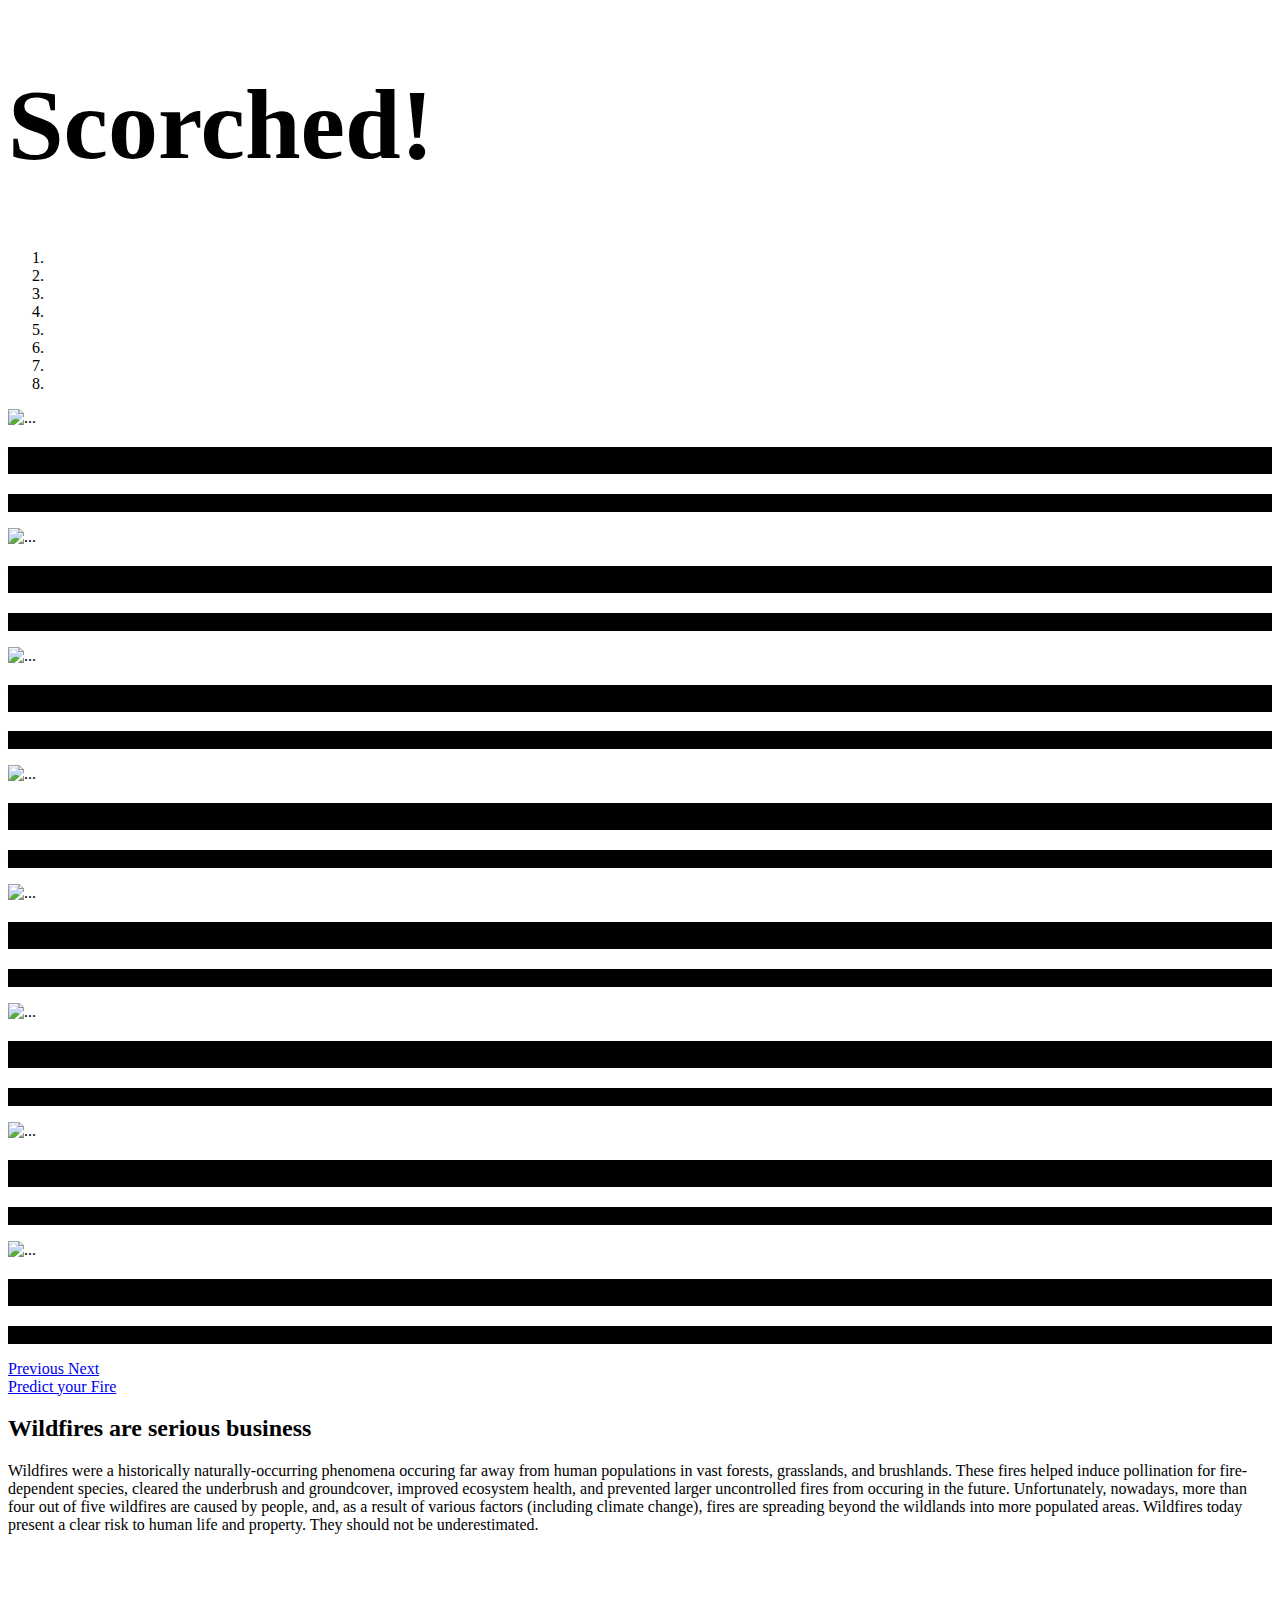
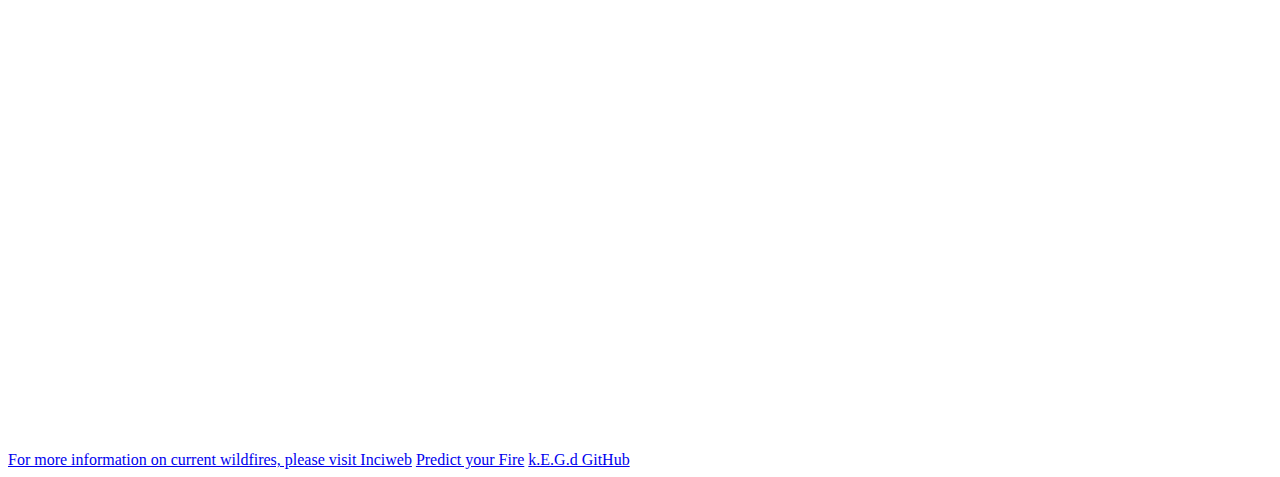
==== templates/index.html @ e1ab3b46 "update web app" ====
<!doctype html>
<html lang="en">
  <head>
    <!-- Required meta tags -->
    <meta charset="utf-8">
    <meta name="viewport" content="width=device-width, initial-scale=1, shrink-to-fit=no">

    <!-- Bootstrap CSS -->
    <link rel="stylesheet" href="https://cdn.jsdelivr.net/npm/bootstrap@4.6.1/dist/css/bootstrap.min.css" integrity="sha384-zCbKRCUGaJDkqS1kPbPd7TveP5iyJE0EjAuZQTgFLD2ylzuqKfdKlfG/eSrtxUkn" crossorigin="anonymous">

    <title>Wildfires!</title>

    <style>
      img {
      max-width: 100%;
      height: 25em;
}
    </style>
  </head>
  <body>
<div class="container-fluid bg-dark text-white">
<div class="container">



  <!-- header tag and container for carousel below-->
  <h1 style="font-size: 100px" style="text-align: center">Scorched!</h1>
  <div id="carouselExampleCaptions" class="carousel slide" data-ride="carousel">
    <ol class="carousel-indicators">
      <li data-target="#carouselExampleCaptions" data-slide-to="0" class="active"></li>
      <li data-target="#carouselExampleCaptions" data-slide-to="1"></li>
      <li data-target="#carouselExampleCaptions" data-slide-to="2"></li>
      <li data-target="#carouselExampleCaptions" data-slide-to="3"></li>
      <li data-target="#carouselExampleCaptions" data-slide-to="4"></li>
      <li data-target="#carouselExampleCaptions" data-slide-to="5"></li>
      <li data-target="#carouselExampleCaptions" data-slide-to="6"></li>
      <li data-target="#carouselExampleCaptions" data-slide-to="7"></li>
    </ol>
     <!-- first wildfire image-->
    <div class="carousel-inner">
      <div class="carousel-item active">
        <img src="static/images/COwildfire1.jpg" class="d-block w-100" alt="...">
        <div class="carousel-caption d-none d-md-block">
          <h2 style="background-color:black">Wildfires of the U.S 1992-2015</h2>
          <p style="background-color:black">By: k.E.G.d. Katlin, Enzo, Graham, and Danieli</p>
        </div>
      </div>
           <!-- second wildfire image-->
      <div class="carousel-item">
        <img src="static/images/COwildfire2.jpg" class="d-block w-100" alt="...">
        <div class="carousel-caption d-none d-md-block">
          <h2 style="background-color:black">Wildfires of the U.S 1992-2015</h2>
          <p style="background-color:black">By: k.E.G.d. Katlin, Enzo, Graham, and Danieli</p>
        </div>
      </div>
           <!-- third wildfire image-->
      <div class="carousel-item">
        <img src="static/images/COwildfire.jpg" class="d-block w-100" alt="...">
        <div class="carousel-caption d-none d-md-block">
          <h2 style="background-color:black">Wildfires of the U.S 1992-2015</h2>
          <p style="background-color:black">By: k.E.G.d. Katlin, Enzo, Graham, and Danieli</p>
        </div>
      </div>
           <!-- fourth wildfire image-->
      <div class="carousel-item">
        <img src="static/images/jumbo1.jpeg" class="d-block w-100" alt="...">
        <div class="carousel-caption d-none d-md-block">
          <h2 style="background-color:black">Wildfires of the U.S 1992-2015</h2>
          <p style="background-color:black">By: k.E.G.d. Katlin, Enzo, Graham, and Danieli</p>
        </div>
      </div>
           <!-- fifth wildfire image-->
      <div class="carousel-item">
        <img src="static/images/wildfire.jpg" class="d-block w-100" alt="...">
        <div class="carousel-caption d-none d-md-block">
          <h2 style="background-color:black">Wildfires of the U.S 1992-2015</h2>
          <p style="background-color:black">By: k.E.G.d. Katlin, Enzo, Graham, and Danieli</p>
        </div>
      </div>
           <!-- six wildfire image-->
      <div class="carousel-item">
        <img src="static/images/wildfire_1.jpg" class="d-block w-100" alt="...">
        <div class="carousel-caption d-none d-md-block">
          <h2 style="background-color:black">Wildfires of the U.S 1992-2015</h2>
          <p style="background-color:black">By: k.E.G.d. Katlin, Enzo, Graham, and Danieli</p>
        </div>
      </div>
           <!-- seventh wildfire image-->
      <div class="carousel-item">
        <img src="static/images/wildfire_4.jpg" class="d-block w-100" alt="...">
        <div class="carousel-caption d-none d-md-block">
          <h2 style="background-color:black">Wildfires of the U.S 1992-2015</h2>
          <p style="background-color:black">By: k.E.G.d. Katlin, Enzo, Graham, and Danieli</p>
        </div>
      </div>
     <!-- eight wildfire image-->
      <div class="carousel-item">
        <img src="static/images/wildfire_3.jpg" class="d-block w-100" alt="...">
        <div class="carousel-caption d-none d-md-block">
          <h2 style="background-color:black">Wildfires of the U.S 1992-2015</h2>
          <p style="background-color:black">By: k.E.G.d. Katlin, Enzo, Graham, and Danieli</p>
        </div>
      </div>

    </div>
    <a class="carousel-control-prev" href="#carouselExampleCaptions" role="button" data-slide="prev">
      <span class="carousel-control-prev-icon" aria-hidden="true"></span>
      <span class="sr-only">Previous</span>
    </a>
    <a class="carousel-control-next" href="#carouselExampleCaptions" role="button" data-slide="next">
      <span class="carousel-control-next-icon" aria-hidden="true"></span>
      <span class="sr-only">Next</span>
    </a>
  </div>

  </div> <!--end of container div for carousel-->



  <!-- Predict your fires button -->
  <div class="container mt-5">
  
  <a class="btn btn-outline-danger btn-lg btn-block" href='/predict' role="button">Predict your Fire</a>
</div>



<!-- Paragraph -->
<div class="container mt-5">

<div class="container-fluid">
  <div class="row">
      <div class="col-md-4">
<h2 class="mt-3">Wildfires are serious business</h2>
  <p>Wildfires were a historically naturally-occurring phenomena occuring far away from human populations in vast forests, grasslands, and brushlands. These fires helped induce pollination for fire-dependent species, cleared the underbrush and groundcover, improved ecosystem health, and prevented larger uncontrolled fires from occuring in the future. 
    Unfortunately, nowadays, more than four out of five wildfires are caused by people, and, as a result of various factors (including climate change), fires are spreading beyond the wildlands into more populated areas.  
    Wildfires today present a clear risk to human life and property. They should not be underestimated.  
  <br>   
  <br>  
  </p>
</div>



<!-- Powerpoint slides -->
<div class="col-md-8">
  <br><br>
<div class="responsive-google-slides">
  <iframe src="https://docs.google.com/presentation/d/e/2PACX-1vRcpefueeL0hf7W42UyXHPVGJ4oJcOoGwTu4AZiRIH_-beuVVj-dWq7IrlwUGHWFlr_si-9TXeTJbFG/embed?start=false&loop=false&delayms=3000" 
    frameborder="0" width="640" height="389" allowfullscreen="true" mozallowfullscreen="true" webkitallowfullscreen="true"></iframe>
</div>         
</div>
<br><br><br>
</div>



<!-- Tableau -->
<div class="container-fluid">

<!-- <div class='tableauPlaceholder' id='viz1652397978597' style='position: relative'><noscript><a href='#'><img
  alt='Dashboard 1 '
  src='https:&#47;&#47;public.tableau.com&#47;static&#47;images&#47;Fi&#47;FiresDashboard&#47;Dashboard1&#47;1_rss.png'
  style='border: none' /></a></noscript><object class='tableauViz' style='display:none;'>
<param name='host_url' value='https%3A%2F%2Fpublic.tableau.com%2F' />
<param name='embed_code_version' value='3' />
<param name='site_root' value='' />
<param name='name' value='FiresDashboard&#47;Dashboard1' />
<param name='tabs' value='no' />
<param name='toolbar' value='yes' />
<param name='static_image'
value='https:&#47;&#47;public.tableau.com&#47;static&#47;images&#47;Fi&#47;FiresDashboard&#47;Dashboard1&#47;1.png' />
<param name='animate_transition' value='yes' />
<param name='display_static_image' value='yes' />
<param name='display_spinner' value='yes' />
<param name='display_overlay' value='yes' />
<param name='display_count' value='yes' />
<param name='language' value='en-US' />
<param name='filter' value='publish=yes' />
</object></div>
<script
type='text/javascript'>                    var divElement = document.getElementById('viz1652397978597'); var vizElement = divElement.getElementsByTagName('object')[0]; if (divElement.offsetWidth > 800) { vizElement.style.minWidth = '620px'; vizElement.style.maxWidth = '950px'; vizElement.style.width = '100%'; vizElement.style.minHeight = '787px'; vizElement.style.maxHeight = '887px'; vizElement.style.height = (divElement.offsetWidth * 0.75) + 'px'; } else if (divElement.offsetWidth > 500) { vizElement.style.minWidth = '620px'; vizElement.style.maxWidth = '950px'; vizElement.style.width = '100%'; vizElement.style.minHeight = '787px'; vizElement.style.maxHeight = '887px'; vizElement.style.height = (divElement.offsetWidth * 0.75) + 'px'; } else { vizElement.style.width = '100%'; vizElement.style.height = '2027px'; } var scriptElement = document.createElement('script'); scriptElement.src = 'https://public.tableau.com/javascripts/api/viz_v1.js'; vizElement.parentNode.insertBefore(scriptElement, vizElement);
</script> -->

<div class='tableauPlaceholder' id='viz1653196967940' style='position: relative'><noscript>
  <a href='#'><img alt='U.S. Wildfires1992-2015 ' src='https:&#47;&#47;public.tableau.com&#47;static&#47;
    images&#47;Wi&#47;Wildfires_2_16525481279020&#47;Story1&#47;1_rss.png' style='border: none' /></a></noscript>
    <object class='tableauViz'  style='display:none;'><param name='host_url' value='https%3A%2F%2Fpublic.tableau.com%2F' /> 
      <param name='embed_code_version' value='3' /> <param name='site_root' value='' />
      <param name='name' value='Wildfires_2_16525481279020&#47;Story1' /><param name='tabs' value='no' />
      <param name='toolbar' value='yes' /><param name='static_image' value='https:&#47;&#47;public.tableau.com&#47;static&#47;
      images&#47;Wi&#47;Wildfires_2_16525481279020&#47;Story1&#47;1.png' /> <param name='animate_transition' value='yes' />
      <param name='display_static_image' value='yes' /><param name='display_spinner' value='yes' /><param name='display_overlay'
       value='yes' /><param name='display_count' value='yes' /><param name='language' value='en-US' /></object></div>          
      <script type='text/javascript'>                    
        var divElement = document.getElementById('viz1653196967940');                   
        var vizElement = divElement.getElementsByTagName('object')[0];                    
        vizElement.style.width='100%';vizElement.style.height=(divElement.offsetWidth*0.75)+'px';                    
        var scriptElement = document.createElement('script');                    
        scriptElement.src = 'https://public.tableau.com/javascripts/api/viz_v1.js';                    
        vizElement.parentNode.insertBefore(scriptElement, vizElement);                
      </script>

</div>



<!-- buttons -->
<div class="container mt-5">

  <a class="btn btn-outline-danger btn-lg" href="https://inciweb.nwcg.gov/" target="_blank" role="button">For more information on current wildfires, please visit Inciweb</a>
<a class="btn btn-outline-danger btn-lg" href='/predict' role="button">Predict your Fire</a>
<a class="btn btn-outline-danger btn-lg" href="https://github.com/goatgirl86/Wildfires" target="_blank" role="button">k.E.G.d GitHub</a>
</div>



</div>  

    <!-- Optional JavaScript; choose one of the two! -->

    <!-- Option 1: jQuery and Bootstrap Bundle (includes Popper) -->
    <script src="https://cdn.jsdelivr.net/npm/jquery@3.5.1/dist/jquery.slim.min.js" integrity="sha384-DfXdz2htPH0lsSSs5nCTpuj/zy4C+OGpamoFVy38MVBnE+IbbVYUew+OrCXaRkfj" crossorigin="anonymous"></script>
    <script src="https://cdn.jsdelivr.net/npm/bootstrap@4.6.1/dist/js/bootstrap.bundle.min.js" integrity="sha384-fQybjgWLrvvRgtW6bFlB7jaZrFsaBXjsOMm/tB9LTS58ONXgqbR9W8oWht/amnpF" crossorigin="anonymous"></script>
    <script src="../static/js/appE.js"></script>
    <script src="https://cdn.plot.ly/plotly-latest.min.js"></script>
    <script src="https://cdnjs.cloudflare.com/ajax/libs/d3/5.5.0/d3.js"></script>
    <script src=“https://code.jquery.com/jquery-3.3.1.slim.min.js”
          integrity=“sha384-q8i/X+965DzO0rT7abK41JStQIAqVgRVzpbzo5smXKp4YfRvH+8abtTE1Pi6jizo” crossorigin=“anonymous”></script>
    <script src=“https://cdn.jsdelivr.net/npm/bootstrap@4.0.0/dist/js/bootstrap.bundle.min.js”
          integrity=“sha384-MrcW6ZMFYlzcLA8Nl+NtUVF0sA7MsXsP1UyJoMp4YLEuNSfAP+JcXn/tWtIaxVXM” crossorigin=“anonymous”></script>
    <script src="https://d3js.org/d3.v7.min.js"></script>
    <!-- Option 2: Separate Popper and Bootstrap JS -->
    <!--
    <script src="https://cdn.jsdelivr.net/npm/jquery@3.5.1/dist/jquery.slim.min.js" integrity="sha384-DfXdz2htPH0lsSSs5nCTpuj/zy4C+OGpamoFVy38MVBnE+IbbVYUew+OrCXaRkfj" crossorigin="anonymous"></script>
    <script src="https://cdn.jsdelivr.net/npm/popper.js@1.16.1/dist/umd/popper.min.js" integrity="sha384-9/reFTGAW83EW2RDu2S0VKaIzap3H66lZH81PoYlFhbGU+6BZp6G7niu735Sk7lN" crossorigin="anonymous"></script>
    <script src="https://cdn.jsdelivr.net/npm/bootstrap@4.6.1/dist/js/bootstrap.min.js" integrity="sha384-VHvPCCyXqtD5DqJeNxl2dtTyhF78xXNXdkwX1CZeRusQfRKp+tA7hAShOK/B/fQ2" crossorigin="anonymous"></script>
    -->
  </body>
</html>
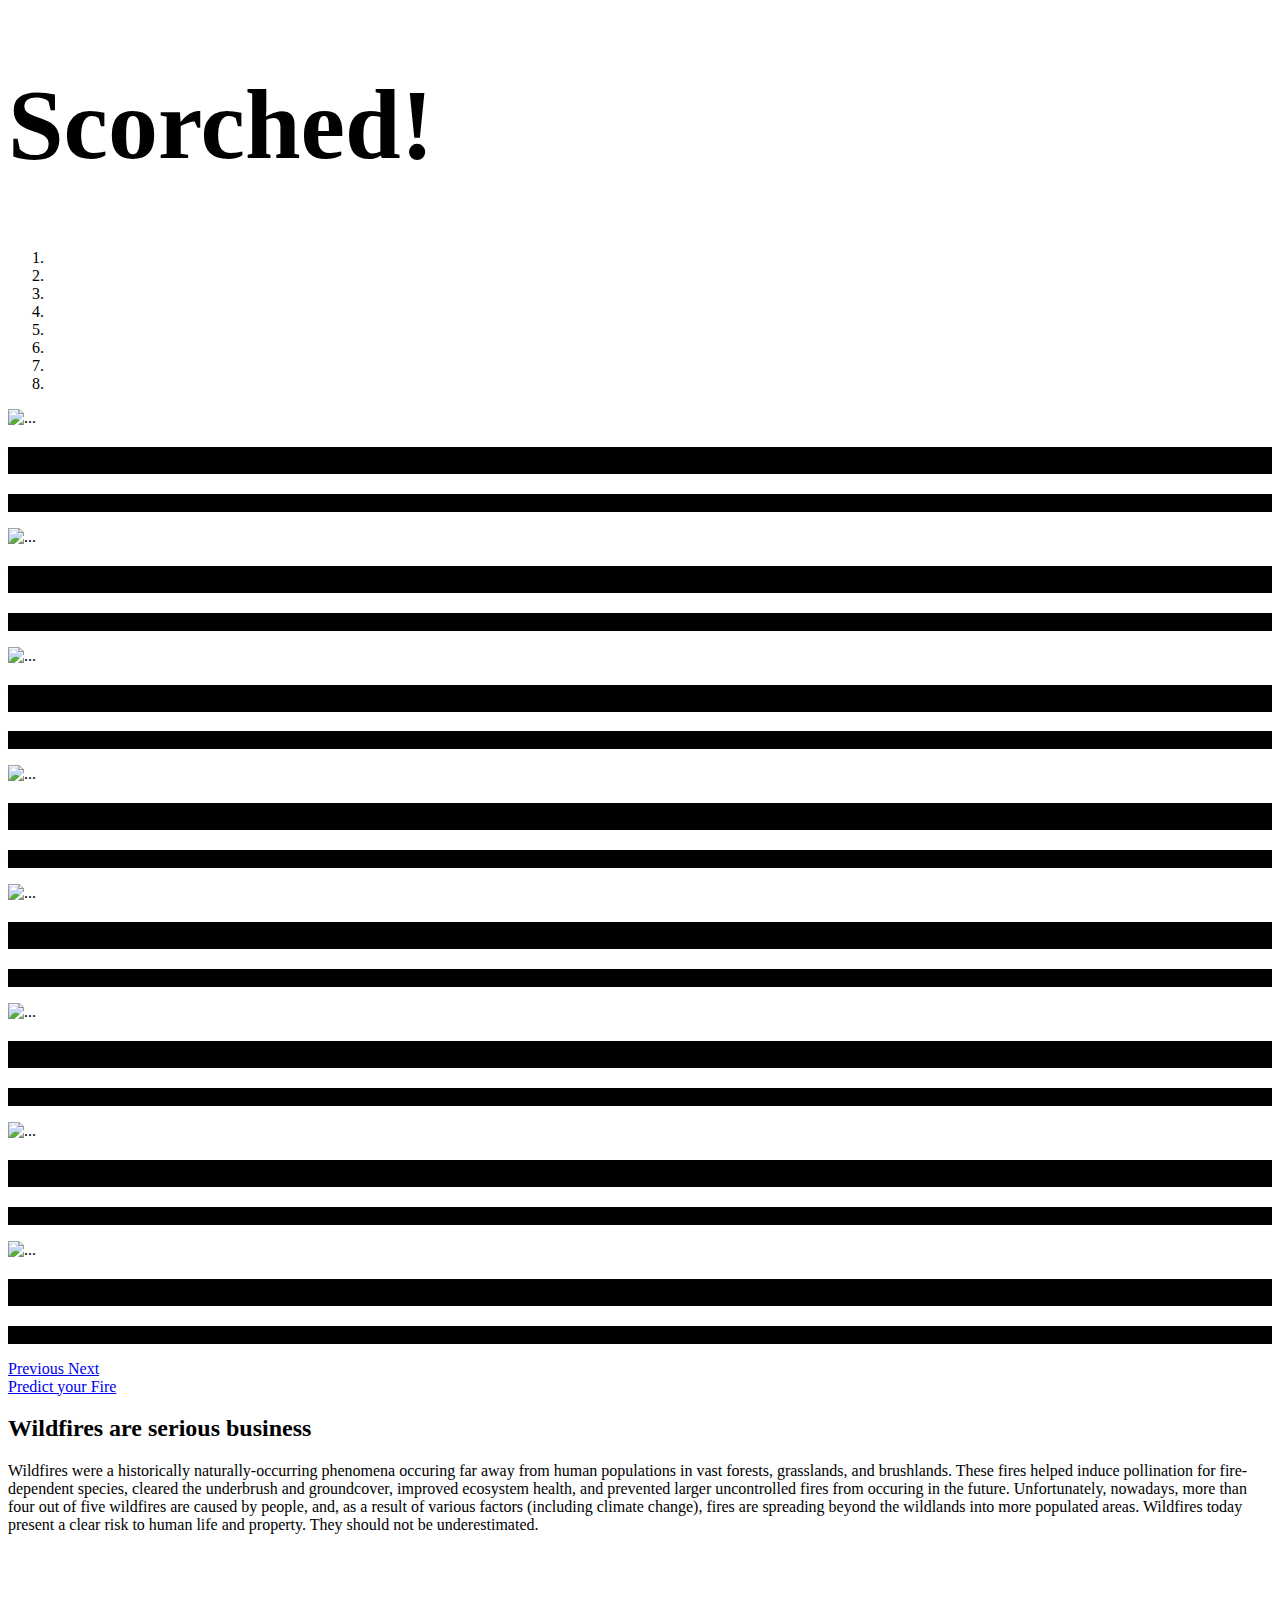
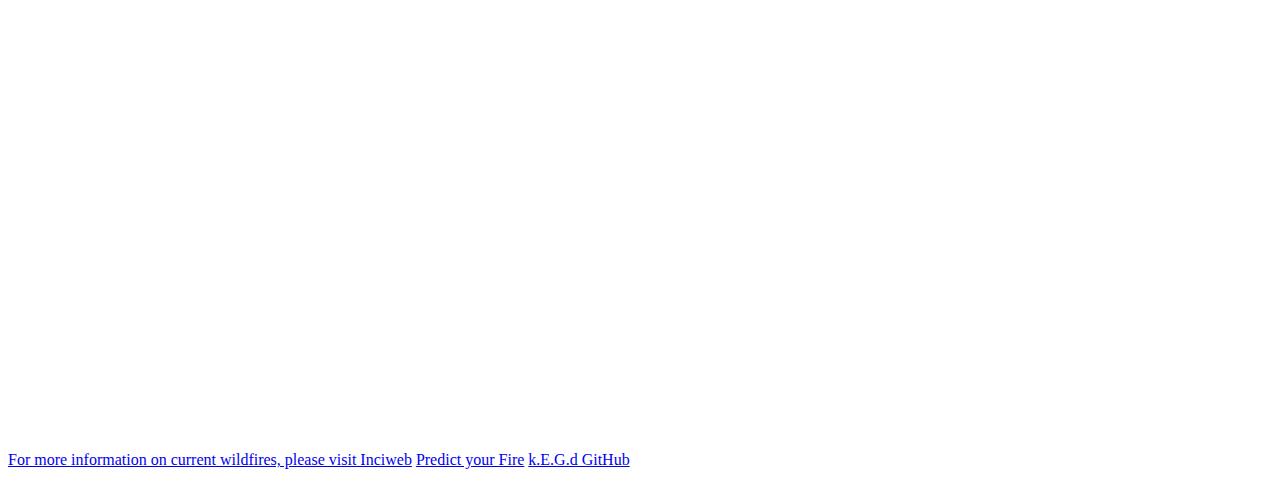
==== commit 377819c1: "update web app" ====
--- a/templates/index.html
+++ b/templates/index.html
@@ -211,6 +211,8 @@
   <a class="btn btn-outline-danger btn-lg" href="https://inciweb.nwcg.gov/" target="_blank" role="button">For more information on current wildfires, please visit Inciweb</a>
 <a class="btn btn-outline-danger btn-lg" href='/predict' role="button">Predict your Fire</a>
 <a class="btn btn-outline-danger btn-lg" href="https://github.com/goatgirl86/Wildfires" target="_blank" role="button">k.E.G.d GitHub</a>
+<br>
+<br>
 </div>
 
 
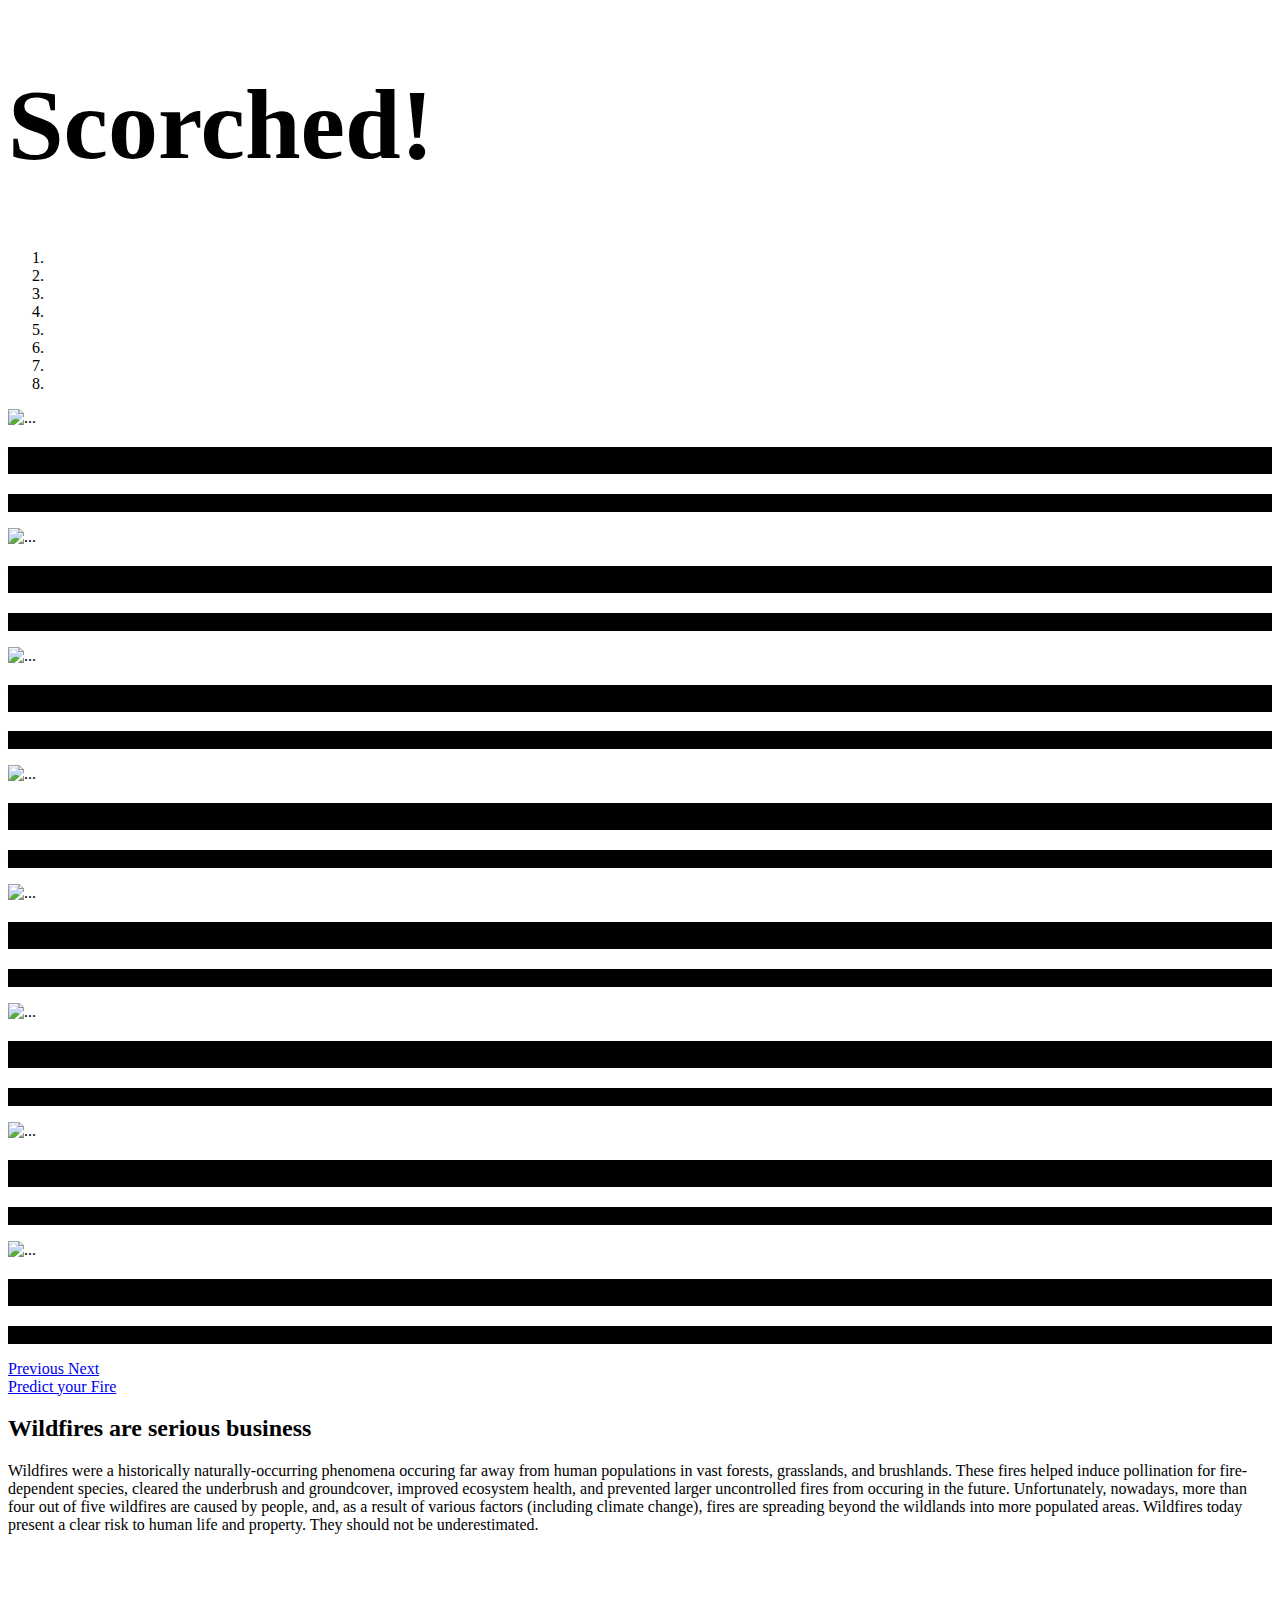
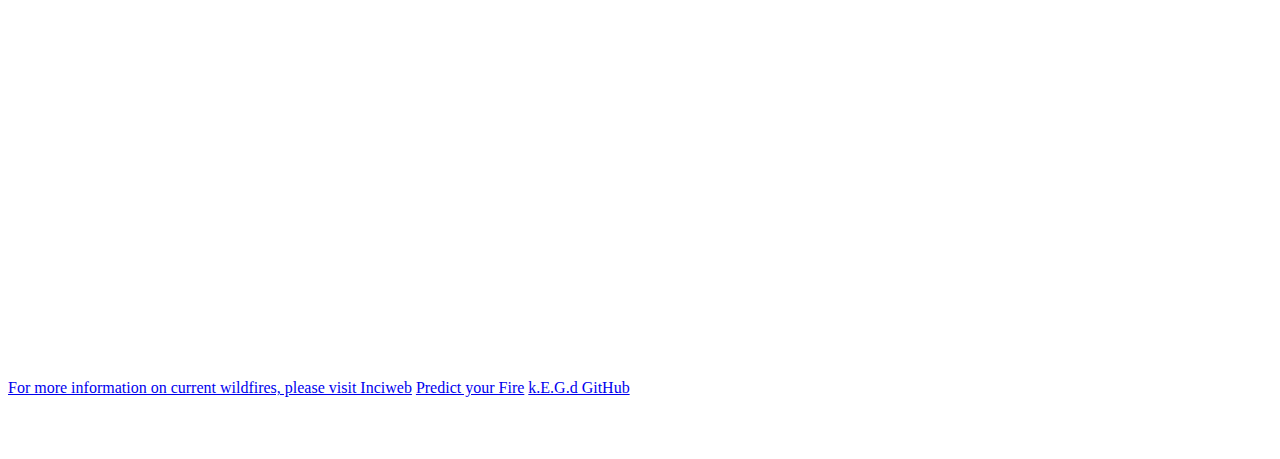
==== commit 4fe2b0ac: "updates agaim web app" ====
--- a/templates/index.html
+++ b/templates/index.html
@@ -135,25 +135,19 @@
   <p>Wildfires were a historically naturally-occurring phenomena occuring far away from human populations in vast forests, grasslands, and brushlands. These fires helped induce pollination for fire-dependent species, cleared the underbrush and groundcover, improved ecosystem health, and prevented larger uncontrolled fires from occuring in the future. 
     Unfortunately, nowadays, more than four out of five wildfires are caused by people, and, as a result of various factors (including climate change), fires are spreading beyond the wildlands into more populated areas.  
     Wildfires today present a clear risk to human life and property. They should not be underestimated.  
-  <br>   
-  <br>  
   </p>
 </div>
-
 
 
 <!-- Powerpoint slides -->
 <div class="col-md-8">
-  <br><br>
+<br><br>
 <div class="responsive-google-slides">
   <iframe src="https://docs.google.com/presentation/d/e/2PACX-1vRcpefueeL0hf7W42UyXHPVGJ4oJcOoGwTu4AZiRIH_-beuVVj-dWq7IrlwUGHWFlr_si-9TXeTJbFG/embed?start=false&loop=false&delayms=3000" 
     frameborder="0" width="640" height="389" allowfullscreen="true" mozallowfullscreen="true" webkitallowfullscreen="true"></iframe>
 </div>         
 </div>
-<br><br><br>
-</div>
-
-
+</div>
 
 <!-- Tableau -->
 <div class="container-fluid">
@@ -182,6 +176,16 @@
 type='text/javascript'>                    var divElement = document.getElementById('viz1652397978597'); var vizElement = divElement.getElementsByTagName('object')[0]; if (divElement.offsetWidth > 800) { vizElement.style.minWidth = '620px'; vizElement.style.maxWidth = '950px'; vizElement.style.width = '100%'; vizElement.style.minHeight = '787px'; vizElement.style.maxHeight = '887px'; vizElement.style.height = (divElement.offsetWidth * 0.75) + 'px'; } else if (divElement.offsetWidth > 500) { vizElement.style.minWidth = '620px'; vizElement.style.maxWidth = '950px'; vizElement.style.width = '100%'; vizElement.style.minHeight = '787px'; vizElement.style.maxHeight = '887px'; vizElement.style.height = (divElement.offsetWidth * 0.75) + 'px'; } else { vizElement.style.width = '100%'; vizElement.style.height = '2027px'; } var scriptElement = document.createElement('script'); scriptElement.src = 'https://public.tableau.com/javascripts/api/viz_v1.js'; vizElement.parentNode.insertBefore(scriptElement, vizElement);
 </script> -->
 
+<!-- buttons -->
+<div class="container mt-5">
+
+<a class="btn btn-outline-danger btn-lg" href="https://inciweb.nwcg.gov/" target="_blank" role="button">For more information on current wildfires, please visit Inciweb</a>
+<a class="btn btn-outline-danger btn-lg" href='/predict' role="button">Predict your Fire</a>
+<a class="btn btn-outline-danger btn-lg" href="https://github.com/goatgirl86/Wildfires" target="_blank" role="button">k.E.G.d GitHub</a>
+<br>
+<br>
+</div>
+
 <div class='tableauPlaceholder' id='viz1653196967940' style='position: relative'><noscript>
   <a href='#'><img alt='U.S. Wildfires1992-2015 ' src='https:&#47;&#47;public.tableau.com&#47;static&#47;
     images&#47;Wi&#47;Wildfires_2_16525481279020&#47;Story1&#47;1_rss.png' style='border: none' /></a></noscript>
@@ -200,22 +204,10 @@
         scriptElement.src = 'https://public.tableau.com/javascripts/api/viz_v1.js';                    
         vizElement.parentNode.insertBefore(scriptElement, vizElement);                
       </script>
-
-</div>
-
-
-
-<!-- buttons -->
-<div class="container mt-5">
-
-  <a class="btn btn-outline-danger btn-lg" href="https://inciweb.nwcg.gov/" target="_blank" role="button">For more information on current wildfires, please visit Inciweb</a>
-<a class="btn btn-outline-danger btn-lg" href='/predict' role="button">Predict your Fire</a>
-<a class="btn btn-outline-danger btn-lg" href="https://github.com/goatgirl86/Wildfires" target="_blank" role="button">k.E.G.d GitHub</a>
-<br>
-<br>
-</div>
-
-
+  <br>
+  <br>
+
+</div>
 
 </div>  
 
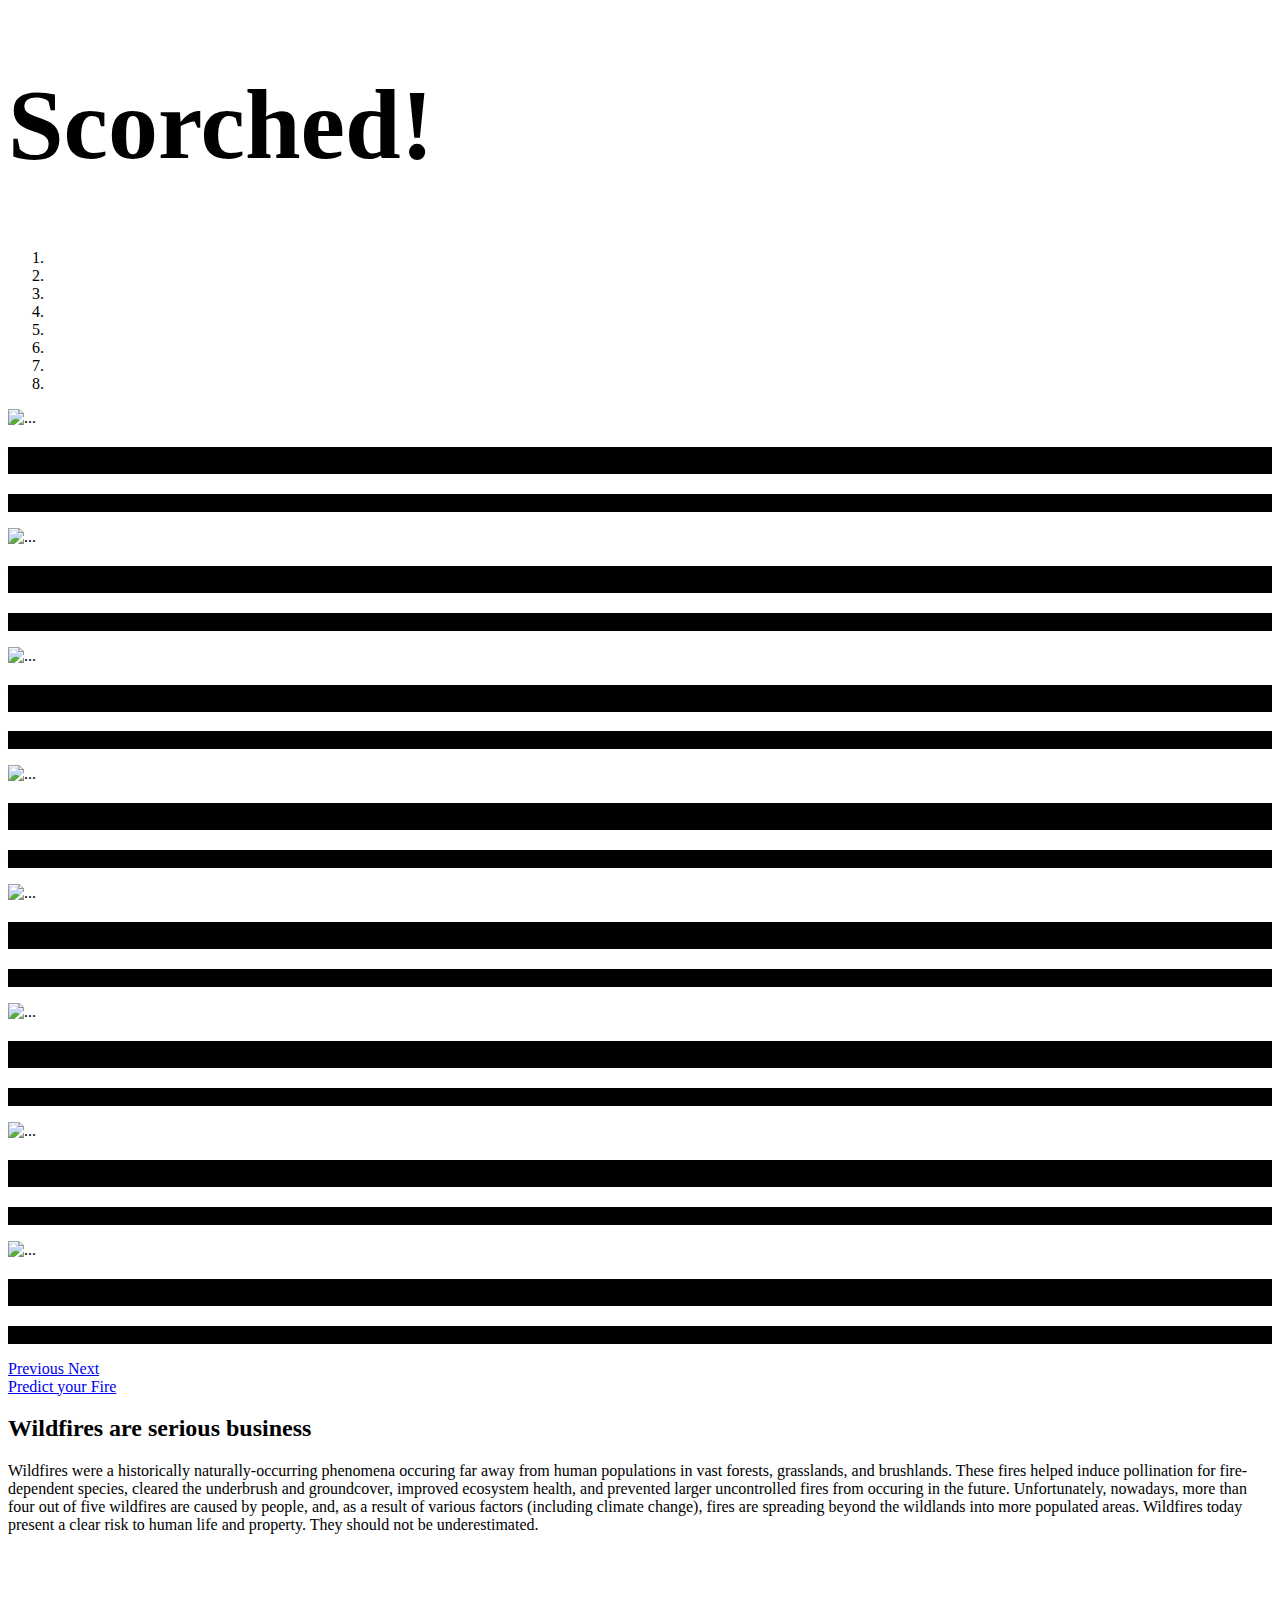
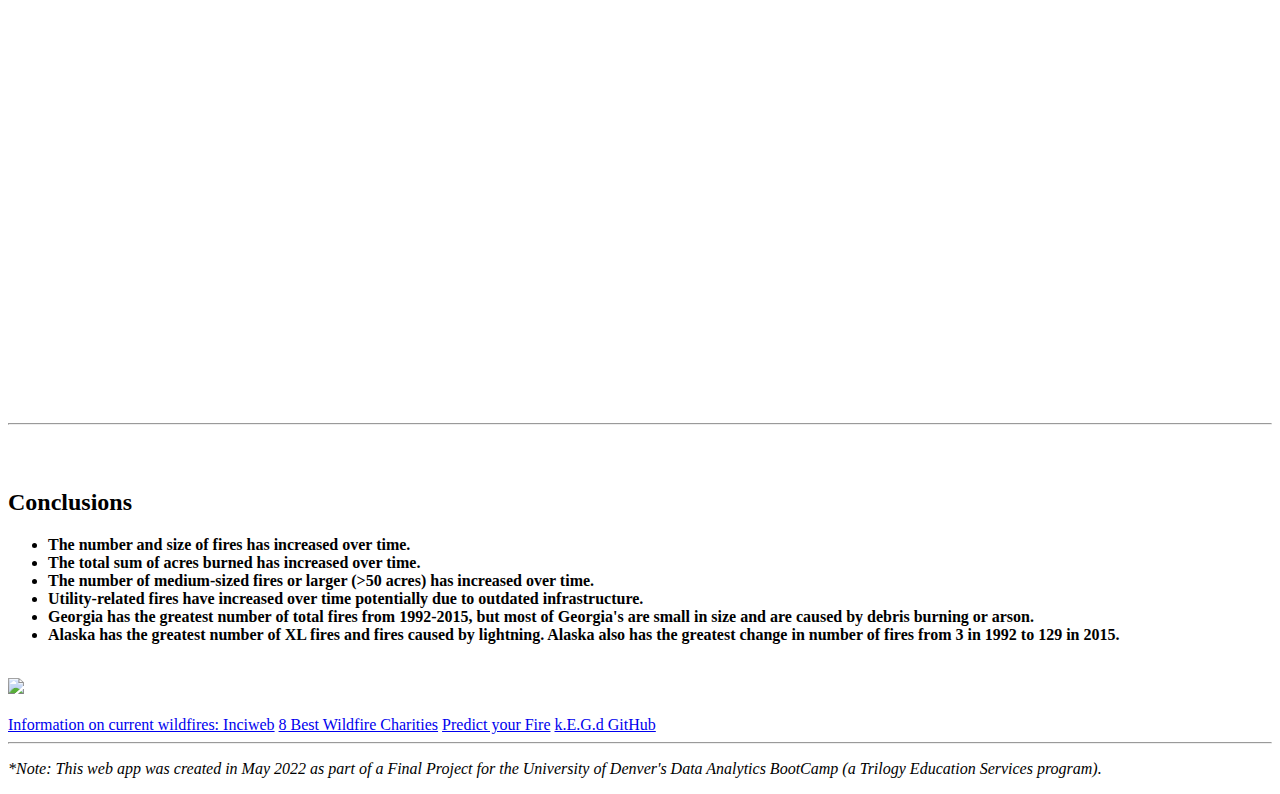
==== commit 40832554: "push changes" ====
--- a/templates/index.html
+++ b/templates/index.html
@@ -118,7 +118,7 @@
 
 
   <!-- Predict your fires button -->
-  <div class="container mt-5">
+  <div class="container mt-2">
   
   <a class="btn btn-outline-danger btn-lg btn-block" href='/predict' role="button">Predict your Fire</a>
 </div>
@@ -126,7 +126,7 @@
 
 
 <!-- Paragraph -->
-<div class="container mt-5">
+<div class="container mt-2">
 
 <div class="container-fluid">
   <div class="row">
@@ -136,6 +136,7 @@
     Unfortunately, nowadays, more than four out of five wildfires are caused by people, and, as a result of various factors (including climate change), fires are spreading beyond the wildlands into more populated areas.  
     Wildfires today present a clear risk to human life and property. They should not be underestimated.  
   </p>
+
 </div>
 
 
@@ -145,72 +146,109 @@
 <div class="responsive-google-slides">
   <iframe src="https://docs.google.com/presentation/d/e/2PACX-1vRcpefueeL0hf7W42UyXHPVGJ4oJcOoGwTu4AZiRIH_-beuVVj-dWq7IrlwUGHWFlr_si-9TXeTJbFG/embed?start=false&loop=false&delayms=3000" 
     frameborder="0" width="640" height="389" allowfullscreen="true" mozallowfullscreen="true" webkitallowfullscreen="true"></iframe>
-</div>         
+  </div>         
 </div>
 </div>
 
 <!-- Tableau -->
+
 <div class="container-fluid">
-
-<!-- <div class='tableauPlaceholder' id='viz1652397978597' style='position: relative'><noscript><a href='#'><img
-  alt='Dashboard 1 '
-  src='https:&#47;&#47;public.tableau.com&#47;static&#47;images&#47;Fi&#47;FiresDashboard&#47;Dashboard1&#47;1_rss.png'
-  style='border: none' /></a></noscript><object class='tableauViz' style='display:none;'>
-<param name='host_url' value='https%3A%2F%2Fpublic.tableau.com%2F' />
-<param name='embed_code_version' value='3' />
-<param name='site_root' value='' />
-<param name='name' value='FiresDashboard&#47;Dashboard1' />
-<param name='tabs' value='no' />
-<param name='toolbar' value='yes' />
-<param name='static_image'
-value='https:&#47;&#47;public.tableau.com&#47;static&#47;images&#47;Fi&#47;FiresDashboard&#47;Dashboard1&#47;1.png' />
-<param name='animate_transition' value='yes' />
-<param name='display_static_image' value='yes' />
-<param name='display_spinner' value='yes' />
-<param name='display_overlay' value='yes' />
-<param name='display_count' value='yes' />
-<param name='language' value='en-US' />
-<param name='filter' value='publish=yes' />
-</object></div>
-<script
-type='text/javascript'>                    var divElement = document.getElementById('viz1652397978597'); var vizElement = divElement.getElementsByTagName('object')[0]; if (divElement.offsetWidth > 800) { vizElement.style.minWidth = '620px'; vizElement.style.maxWidth = '950px'; vizElement.style.width = '100%'; vizElement.style.minHeight = '787px'; vizElement.style.maxHeight = '887px'; vizElement.style.height = (divElement.offsetWidth * 0.75) + 'px'; } else if (divElement.offsetWidth > 500) { vizElement.style.minWidth = '620px'; vizElement.style.maxWidth = '950px'; vizElement.style.width = '100%'; vizElement.style.minHeight = '787px'; vizElement.style.maxHeight = '887px'; vizElement.style.height = (divElement.offsetWidth * 0.75) + 'px'; } else { vizElement.style.width = '100%'; vizElement.style.height = '2027px'; } var scriptElement = document.createElement('script'); scriptElement.src = 'https://public.tableau.com/javascripts/api/viz_v1.js'; vizElement.parentNode.insertBefore(scriptElement, vizElement);
-</script> -->
-
-<!-- buttons -->
-<div class="container mt-5">
-
-<a class="btn btn-outline-danger btn-lg" href="https://inciweb.nwcg.gov/" target="_blank" role="button">For more information on current wildfires, please visit Inciweb</a>
-<a class="btn btn-outline-danger btn-lg" href='/predict' role="button">Predict your Fire</a>
-<a class="btn btn-outline-danger btn-lg" href="https://github.com/goatgirl86/Wildfires" target="_blank" role="button">k.E.G.d GitHub</a>
-<br>
-<br>
-</div>
-
-<div class='tableauPlaceholder' id='viz1653196967940' style='position: relative'><noscript>
-  <a href='#'><img alt='U.S. Wildfires1992-2015 ' src='https:&#47;&#47;public.tableau.com&#47;static&#47;
-    images&#47;Wi&#47;Wildfires_2_16525481279020&#47;Story1&#47;1_rss.png' style='border: none' /></a></noscript>
-    <object class='tableauViz'  style='display:none;'><param name='host_url' value='https%3A%2F%2Fpublic.tableau.com%2F' /> 
-      <param name='embed_code_version' value='3' /> <param name='site_root' value='' />
-      <param name='name' value='Wildfires_2_16525481279020&#47;Story1' /><param name='tabs' value='no' />
-      <param name='toolbar' value='yes' /><param name='static_image' value='https:&#47;&#47;public.tableau.com&#47;static&#47;
-      images&#47;Wi&#47;Wildfires_2_16525481279020&#47;Story1&#47;1.png' /> <param name='animate_transition' value='yes' />
-      <param name='display_static_image' value='yes' /><param name='display_spinner' value='yes' /><param name='display_overlay'
-       value='yes' /><param name='display_count' value='yes' /><param name='language' value='en-US' /></object></div>          
-      <script type='text/javascript'>                    
-        var divElement = document.getElementById('viz1653196967940');                   
-        var vizElement = divElement.getElementsByTagName('object')[0];                    
-        vizElement.style.width='100%';vizElement.style.height=(divElement.offsetWidth*0.75)+'px';                    
-        var scriptElement = document.createElement('script');                    
-        scriptElement.src = 'https://public.tableau.com/javascripts/api/viz_v1.js';                    
-        vizElement.parentNode.insertBefore(scriptElement, vizElement);                
-      </script>
-  <br>
-  <br>
-
-</div>
-
-</div>  
-
+    <br>
+    <div class='tableauPlaceholder' id='viz1653196967940' style='position: relative'><noscript>
+      <a href='#'><img alt='U.S. Wildfires1992-2015 ' src='https:&#47;&#47;public.tableau.com&#47;static&#47;
+        images&#47;Wi&#47;Wildfires_2_16525481279020&#47;Story1&#47;1_rss.png' style='border: none' /></a></noscript>
+        <object class='tableauViz'  style='display:none;'><param name='host_url' value='https%3A%2F%2Fpublic.tableau.com%2F' /> 
+          <param name='embed_code_version' value='3' /> <param name='site_root' value='' />
+          <param name='name' value='Wildfires_2_16525481279020&#47;Story1' /><param name='tabs' value='no' />
+          <param name='toolbar' value='yes' /><param name='static_image' value='https:&#47;&#47;public.tableau.com&#47;static&#47;
+          images&#47;Wi&#47;Wildfires_2_16525481279020&#47;Story1&#47;1.png' /> <param name='animate_transition' value='yes' />
+          <param name='display_static_image' value='yes' /><param name='display_spinner' value='yes' /><param name='display_overlay'
+          value='yes' /><param name='display_count' value='yes' /><param name='language' value='en-US' /></object></div>          
+          <script type='text/javascript'>                    
+            var divElement = document.getElementById('viz1653196967940');                   
+            var vizElement = divElement.getElementsByTagName('object')[0];                    
+            vizElement.style.width='100%';vizElement.style.height=(divElement.offsetWidth*0.75)+'px';                    
+            var scriptElement = document.createElement('script');                    
+            scriptElement.src = 'https://public.tableau.com/javascripts/api/viz_v1.js';                    
+            vizElement.parentNode.insertBefore(scriptElement, vizElement);                
+          </script>
+      <br>
+  
+    </div>  
+  </div>
+
+  <div class="container-fluid">
+    <hr style="background-color:white">
+    <br>
+    <br>
+    <div class="row">
+<div class="col-md-4">
+<h2 class="mt-1">Conclusions</h2>
+ 
+  <ul>
+    <li style="font-weight: bold;"> The number and size of fires has increased over time. </li>
+    <li style="font-weight: bold;" >The total sum of acres burned has increased over time. </li>
+    <li style="font-weight: bold;">The number of medium-sized fires or larger (>50 acres) has increased over time.</li>
+    <li style="font-weight: bold;">Utility-related fires have increased over time potentially due to outdated infrastructure.</li>
+    <li style="font-weight: bold;">Georgia has the greatest number of total fires from 1992-2015, but most of Georgia's are small in size and are caused by debris burning or arson.</li>
+    <li style="font-weight: bold;">Alaska has the greatest number of XL fires and fires caused by lightning. Alaska also has the greatest change in number of fires from 3 in 1992 to 129 in 2015.</li>
+    </ul>
+  </div>
+  <div class="col-md-8">
+    <br>
+    <img id="dummy" src="../static/images/Climate.png">
+    <br>
+    <br>
+  </div>
+
+  <div class="container-fluid">
+
+    <!-- <div class='tableauPlaceholder' id='viz1652397978597' style='position: relative'><noscript><a href='#'><img
+      alt='Dashboard 1 '
+      src='https:&#47;&#47;public.tableau.com&#47;static&#47;images&#47;Fi&#47;FiresDashboard&#47;Dashboard1&#47;1_rss.png'
+      style='border: none' /></a></noscript><object class='tableauViz' style='display:none;'>
+    <param name='host_url' value='https%3A%2F%2Fpublic.tableau.com%2F' />
+    <param name='embed_code_version' value='3' />
+    <param name='site_root' value='' />
+    <param name='name' value='FiresDashboard&#47;Dashboard1' />
+    <param name='tabs' value='no' />
+    <param name='toolbar' value='yes' />
+    <param name='static_image'
+    value='https:&#47;&#47;public.tableau.com&#47;static&#47;images&#47;Fi&#47;FiresDashboard&#47;Dashboard1&#47;1.png' />
+    <param name='animate_transition' value='yes' />
+    <param name='display_static_image' value='yes' />
+    <param name='display_spinner' value='yes' />
+    <param name='display_overlay' value='yes' />
+    <param name='display_count' value='yes' />
+    <param name='language' value='en-US' />
+    <param name='filter' value='publish=yes' />
+    </object></div>
+    <script
+    type='text/javascript'>                    var divElement = document.getElementById('viz1652397978597'); var vizElement = divElement.getElementsByTagName('object')[0]; if (divElement.offsetWidth > 800) { vizElement.style.minWidth = '620px'; vizElement.style.maxWidth = '950px'; vizElement.style.width = '100%'; vizElement.style.minHeight = '787px'; vizElement.style.maxHeight = '887px'; vizElement.style.height = (divElement.offsetWidth * 0.75) + 'px'; } else if (divElement.offsetWidth > 500) { vizElement.style.minWidth = '620px'; vizElement.style.maxWidth = '950px'; vizElement.style.width = '100%'; vizElement.style.minHeight = '787px'; vizElement.style.maxHeight = '887px'; vizElement.style.height = (divElement.offsetWidth * 0.75) + 'px'; } else { vizElement.style.width = '100%'; vizElement.style.height = '2027px'; } var scriptElement = document.createElement('script'); scriptElement.src = 'https://public.tableau.com/javascripts/api/viz_v1.js'; vizElement.parentNode.insertBefore(scriptElement, vizElement);
+    </script> -->
+    
+    <!-- buttons -->
+    
+    <a class="btn btn-outline-danger btn-lg" href="https://inciweb.nwcg.gov/" target="_blank" role="button">Information on current wildfires: Inciweb</a>
+    <a class="btn btn-outline-danger btn-lg" href="https://impactful.ninja/best-charities-for-wildfire-relief/" target="_blank" role="button">8 Best Wildfire Charities</a>
+    <a class="btn btn-outline-danger btn-lg" href='/predict' role="button">Predict your Fire</a>
+    <a class="btn btn-outline-danger btn-lg" href="https://github.com/goatgirl86/Wildfires" target="_blank" role="button">k.E.G.d GitHub</a>
+    <br>
+    </div>
+   
+  <div class="container-fluid">
+    <hr style="background-color:white">
+  <p style= "font-style: italic"> *Note: This web app was created in May 2022 as part of a Final Project for the University of Denver's Data Analytics BootCamp (a Trilogy Education Services program).
+    </p>
+  </div>
+
+ 
+ 
+  
+</div>
+
+</div>
+</div>
     <!-- Optional JavaScript; choose one of the two! -->
 
     <!-- Option 1: jQuery and Bootstrap Bundle (includes Popper) -->
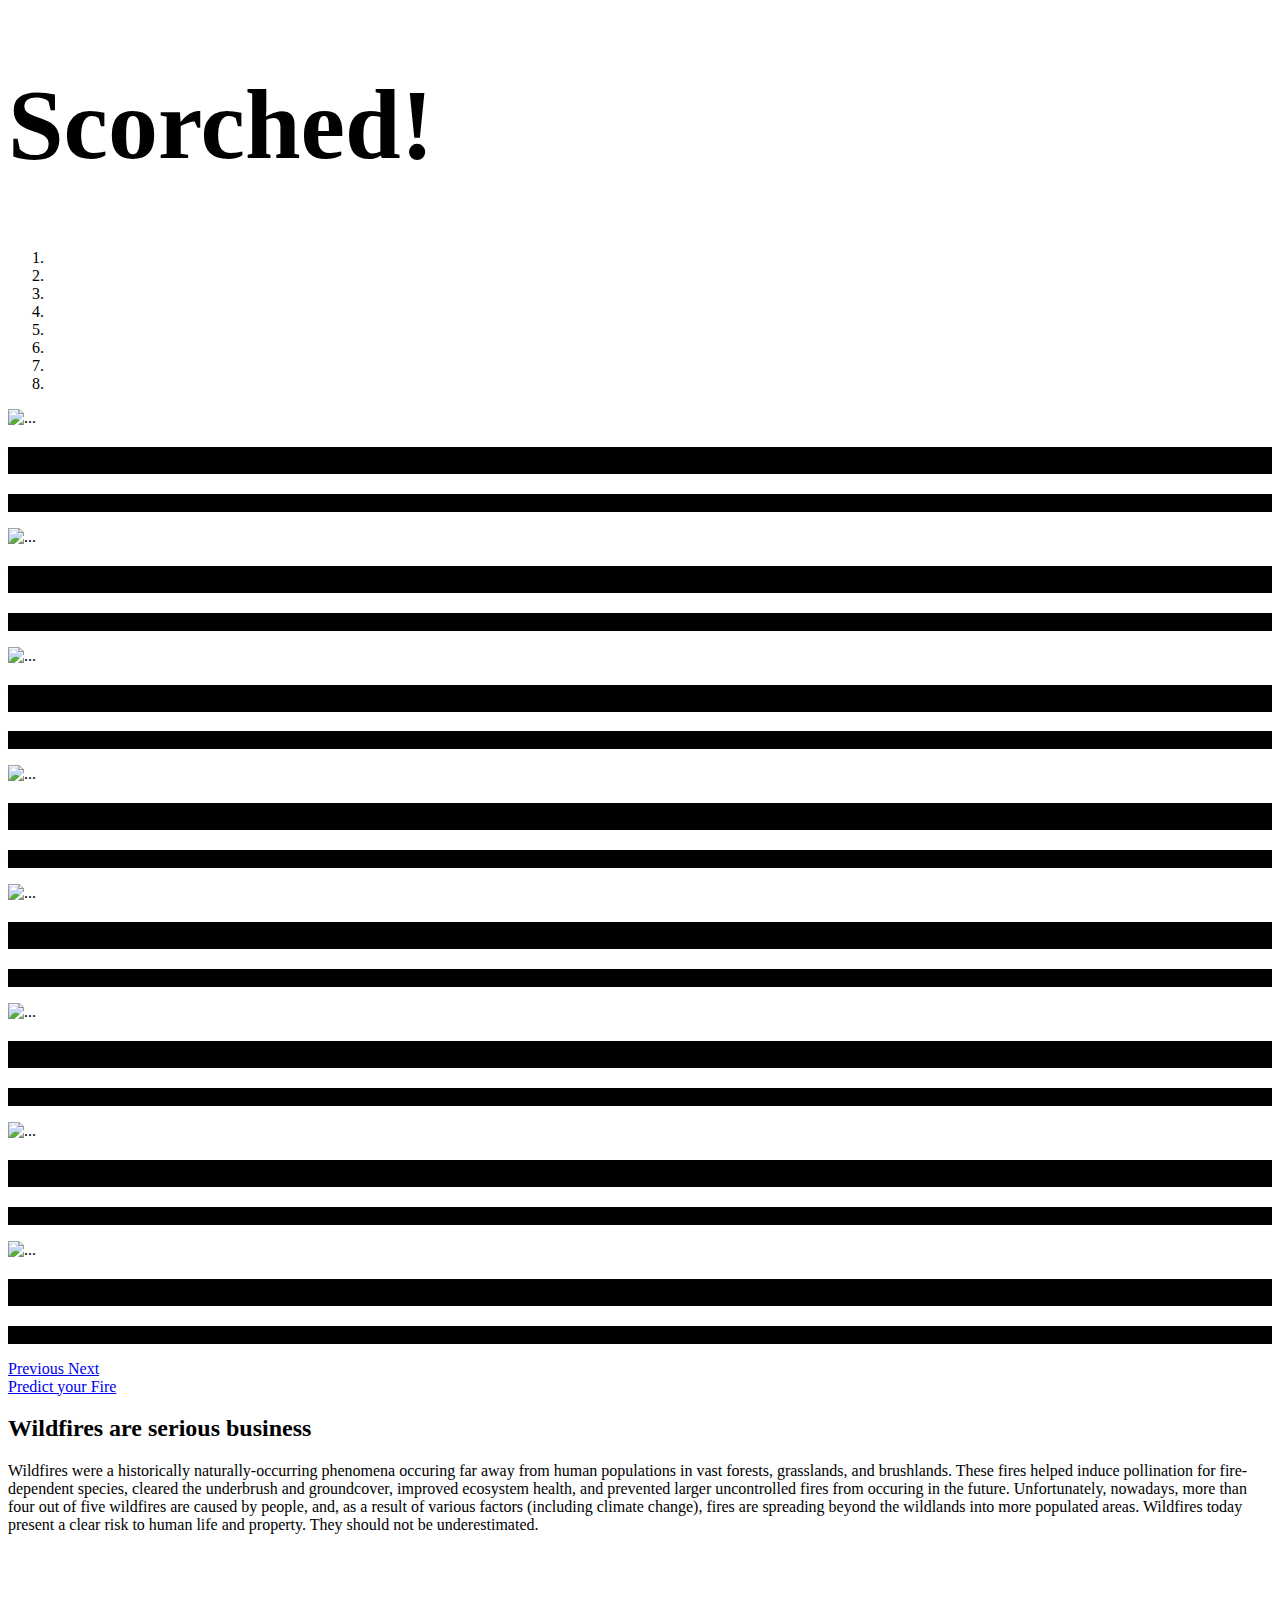
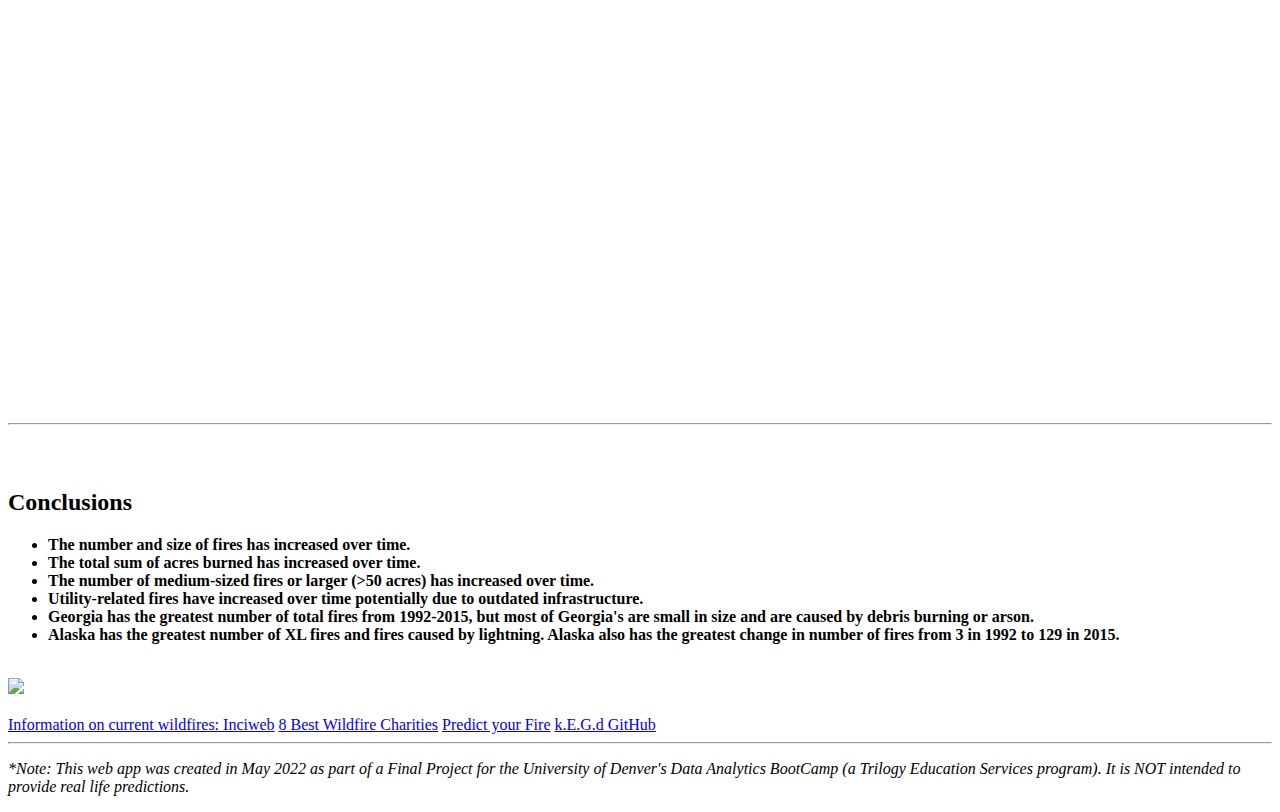
==== commit 946ae05e: "updates to match wildfire_deploy" ====
--- a/templates/index.html
+++ b/templates/index.html
@@ -196,7 +196,7 @@
   </div>
   <div class="col-md-8">
     <br>
-    <img id="dummy" src="../static/images/Climate.png">
+    <img id="dummy" src="static/images/climate.PNG">
     <br>
     <br>
   </div>
@@ -238,7 +238,7 @@
    
   <div class="container-fluid">
     <hr style="background-color:white">
-  <p style= "font-style: italic"> *Note: This web app was created in May 2022 as part of a Final Project for the University of Denver's Data Analytics BootCamp (a Trilogy Education Services program).
+  <p style= "font-style: italic"> *Note: This web app was created in May 2022 as part of a Final Project for the University of Denver's Data Analytics BootCamp (a Trilogy Education Services program). It is NOT intended to provide real life predictions.
     </p>
   </div>
 
@@ -255,13 +255,13 @@
     <script src="https://cdn.jsdelivr.net/npm/jquery@3.5.1/dist/jquery.slim.min.js" integrity="sha384-DfXdz2htPH0lsSSs5nCTpuj/zy4C+OGpamoFVy38MVBnE+IbbVYUew+OrCXaRkfj" crossorigin="anonymous"></script>
     <script src="https://cdn.jsdelivr.net/npm/bootstrap@4.6.1/dist/js/bootstrap.bundle.min.js" integrity="sha384-fQybjgWLrvvRgtW6bFlB7jaZrFsaBXjsOMm/tB9LTS58ONXgqbR9W8oWht/amnpF" crossorigin="anonymous"></script>
     <script src="../static/js/appE.js"></script>
-    <script src="https://cdn.plot.ly/plotly-latest.min.js"></script>
-    <script src="https://cdnjs.cloudflare.com/ajax/libs/d3/5.5.0/d3.js"></script>
-    <script src=“https://code.jquery.com/jquery-3.3.1.slim.min.js”
-          integrity=“sha384-q8i/X+965DzO0rT7abK41JStQIAqVgRVzpbzo5smXKp4YfRvH+8abtTE1Pi6jizo” crossorigin=“anonymous”></script>
-    <script src=“https://cdn.jsdelivr.net/npm/bootstrap@4.0.0/dist/js/bootstrap.bundle.min.js”
-          integrity=“sha384-MrcW6ZMFYlzcLA8Nl+NtUVF0sA7MsXsP1UyJoMp4YLEuNSfAP+JcXn/tWtIaxVXM” crossorigin=“anonymous”></script>
-    <script src="https://d3js.org/d3.v7.min.js"></script>
+    <!-- <script src="https://cdn.plot.ly/plotly-latest.min.js"></script> -->
+    <!-- <script src="https://cdnjs.cloudflare.com/ajax/libs/d3/5.5.0/d3.js"></script> -->
+    <!-- <script src=“https://code.jquery.com/jquery-3.3.1.slim.min.js”
+          integrity=“sha384-q8i/X+965DzO0rT7abK41JStQIAqVgRVzpbzo5smXKp4YfRvH+8abtTE1Pi6jizo” crossorigin=“anonymous”></script> -->
+    <!-- <script src=“https://cdn.jsdelivr.net/npm/bootstrap@4.0.0/dist/js/bootstrap.bundle.min.js”
+          integrity=“sha384-MrcW6ZMFYlzcLA8Nl+NtUVF0sA7MsXsP1UyJoMp4YLEuNSfAP+JcXn/tWtIaxVXM” crossorigin=“anonymous”></script> -->
+    <!-- <script src="https://d3js.org/d3.v7.min.js"></script> -->
     <!-- Option 2: Separate Popper and Bootstrap JS -->
     <!--
     <script src="https://cdn.jsdelivr.net/npm/jquery@3.5.1/dist/jquery.slim.min.js" integrity="sha384-DfXdz2htPH0lsSSs5nCTpuj/zy4C+OGpamoFVy38MVBnE+IbbVYUew+OrCXaRkfj" crossorigin="anonymous"></script>
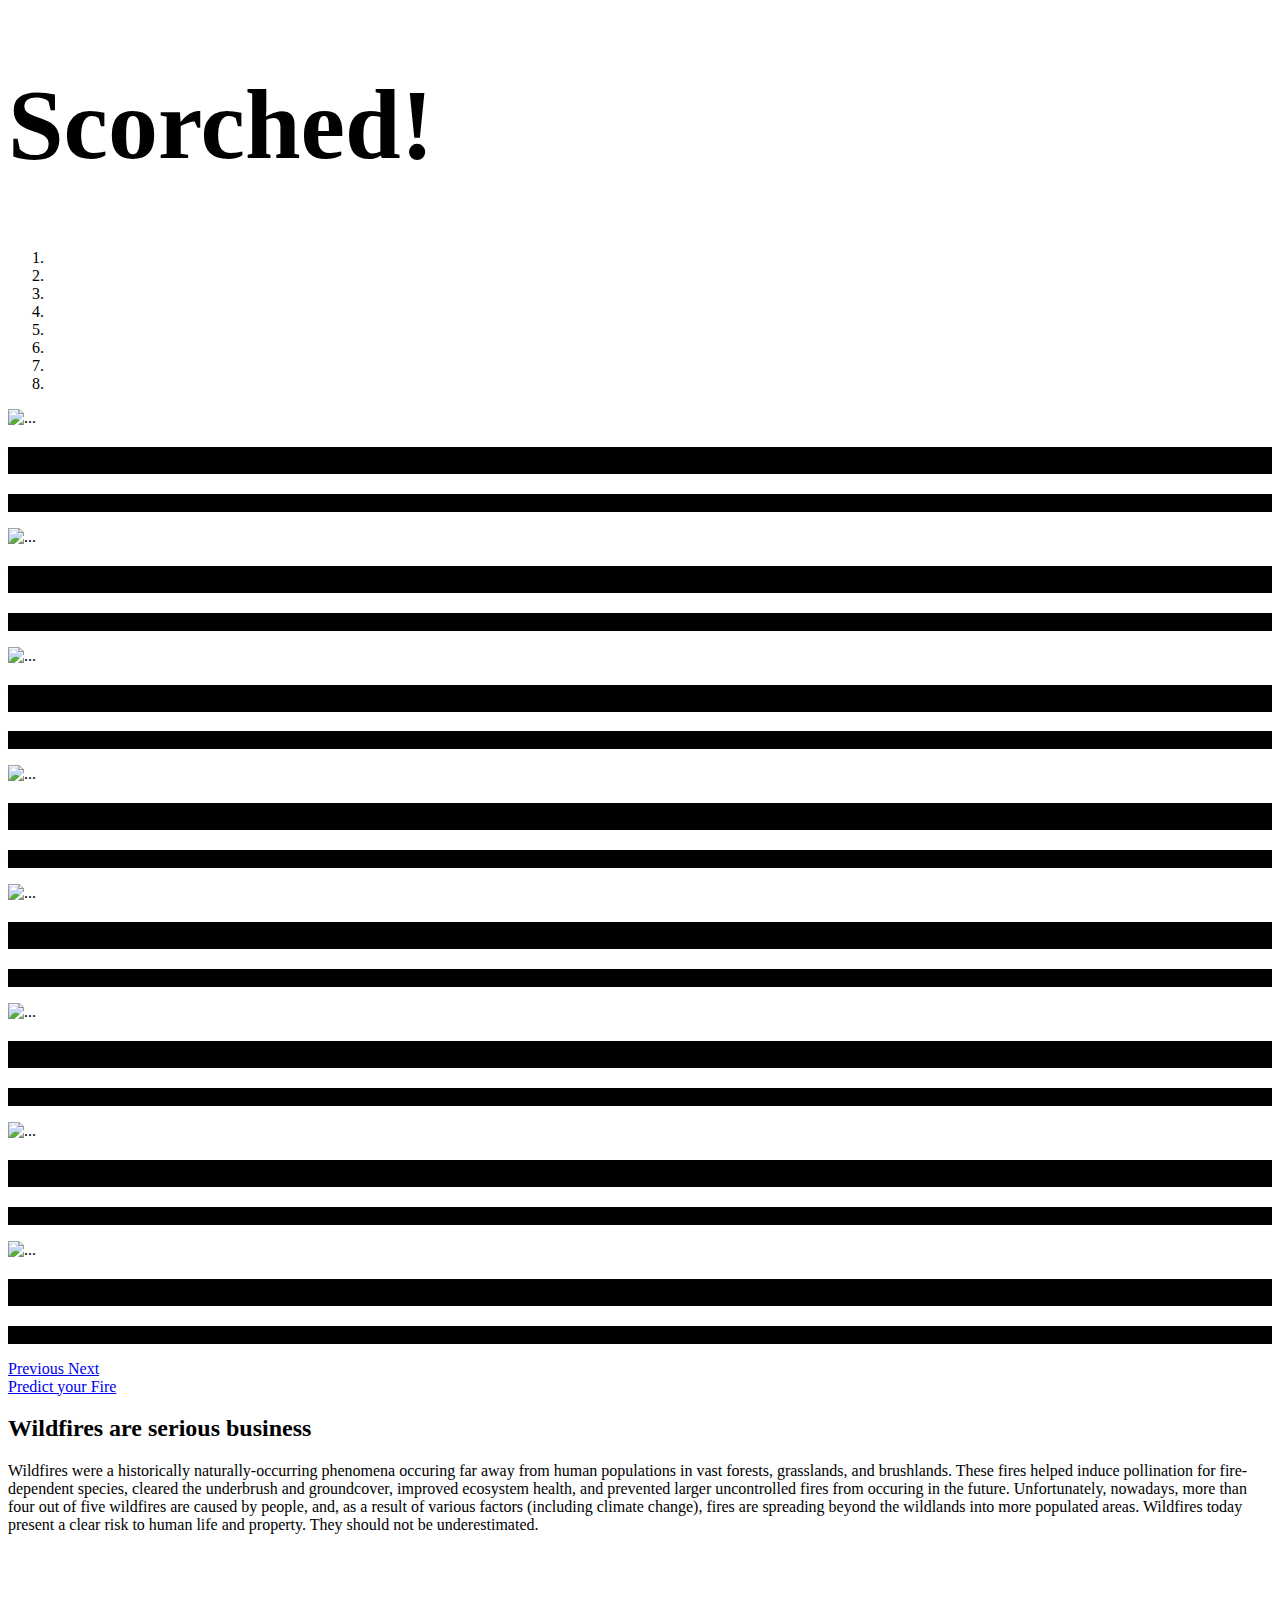
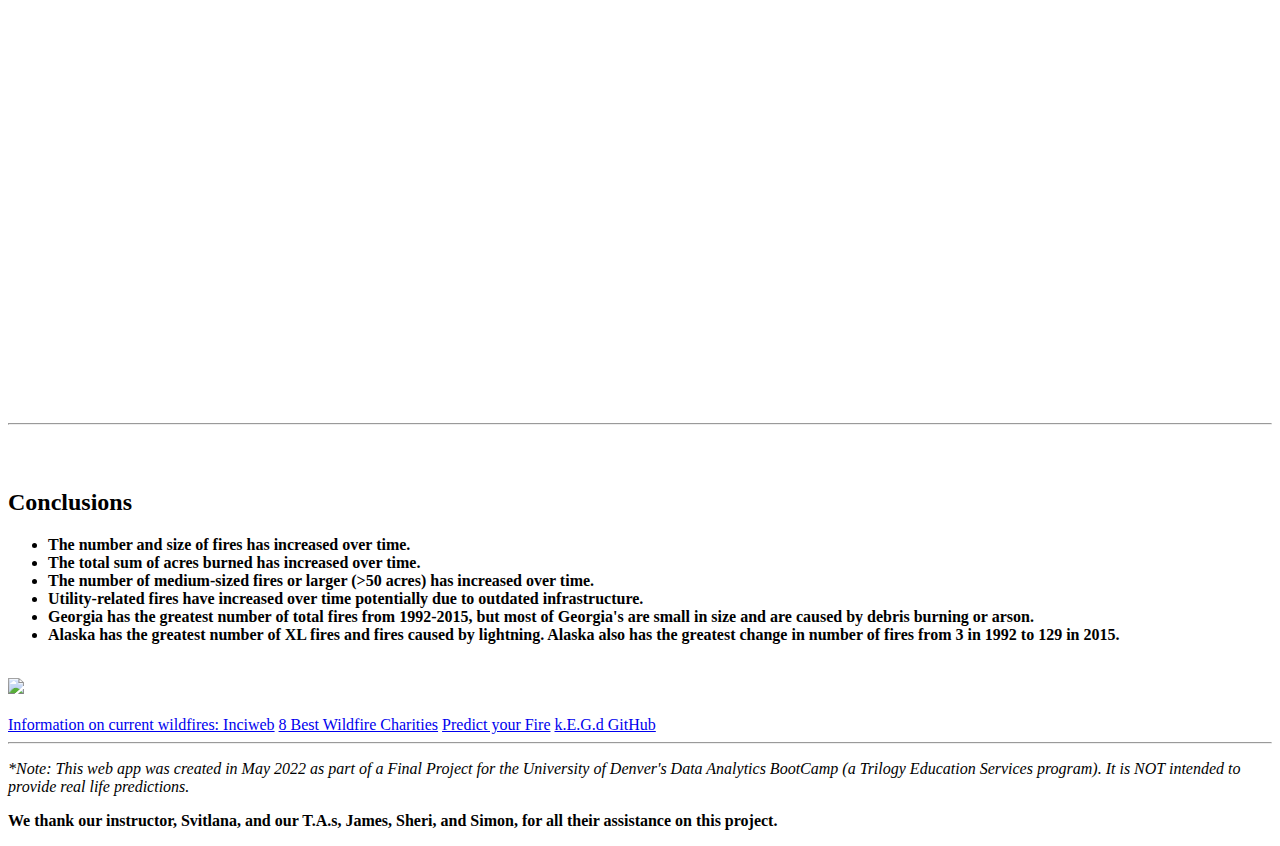
==== commit 5ad617e5: "last updates" ====
--- a/templates/index.html
+++ b/templates/index.html
@@ -238,8 +238,10 @@
    
   <div class="container-fluid">
     <hr style="background-color:white">
-  <p style= "font-style: italic"> *Note: This web app was created in May 2022 as part of a Final Project for the University of Denver's Data Analytics BootCamp (a Trilogy Education Services program). It is NOT intended to provide real life predictions.
+  <p style= "font-style: italic"> *Note: This web app was created in May 2022 as part of a Final Project for the University of Denver's Data Analytics BootCamp (a Trilogy Education Services program). It is NOT intended to provide real life predictions. 
     </p>
+    <p> <b> We thank our instructor, Svitlana, and our T.A.s, James, Sheri, and Simon, for all their assistance on this project.  
+    <b></p>
   </div>
 
  
@@ -254,7 +256,7 @@
     <!-- Option 1: jQuery and Bootstrap Bundle (includes Popper) -->
     <script src="https://cdn.jsdelivr.net/npm/jquery@3.5.1/dist/jquery.slim.min.js" integrity="sha384-DfXdz2htPH0lsSSs5nCTpuj/zy4C+OGpamoFVy38MVBnE+IbbVYUew+OrCXaRkfj" crossorigin="anonymous"></script>
     <script src="https://cdn.jsdelivr.net/npm/bootstrap@4.6.1/dist/js/bootstrap.bundle.min.js" integrity="sha384-fQybjgWLrvvRgtW6bFlB7jaZrFsaBXjsOMm/tB9LTS58ONXgqbR9W8oWht/amnpF" crossorigin="anonymous"></script>
-    <script src="../static/js/appE.js"></script>
+    <script src="../static/js/app.js"></script>
     <!-- <script src="https://cdn.plot.ly/plotly-latest.min.js"></script> -->
     <!-- <script src="https://cdnjs.cloudflare.com/ajax/libs/d3/5.5.0/d3.js"></script> -->
     <!-- <script src=“https://code.jquery.com/jquery-3.3.1.slim.min.js”
